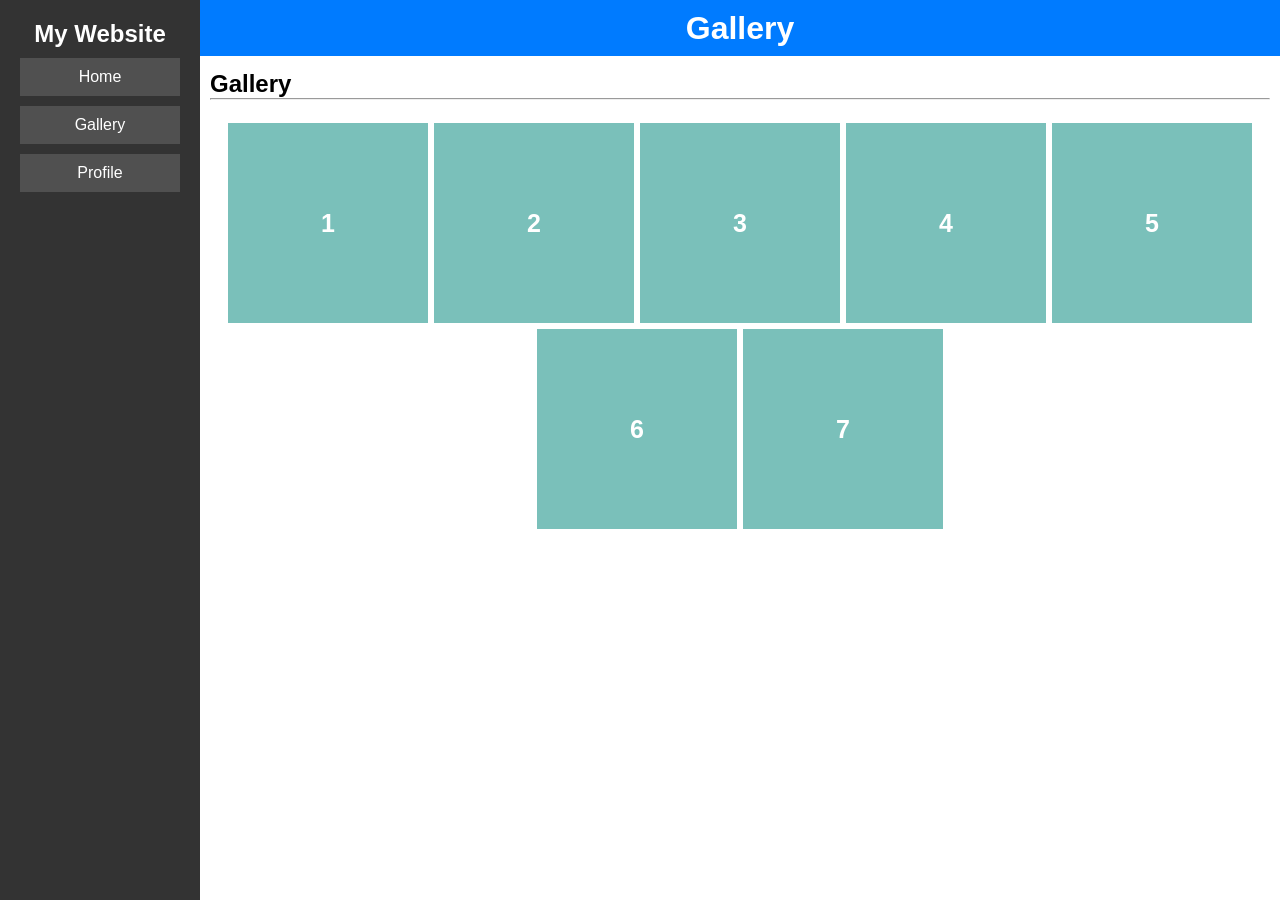
==== Gallery.html @ e504346c "Add files via upload" ====
<!DOCTYPE html>
<html lang="en">
<head>
    <meta charset="UTF-8">
    <meta name="viewport" content="width=!, initial-scale=1.0">
    <link rel="stylesheet" href="Gal.css">
    <title>Assignments</title>
</head>
<body>
    <aside class="sidebar">
        <h2>My Website</h2>
        <ul>
            <li><a href="index.html">Home</a></li>
            <li><a href="Gallery.html">Gallery</a></li>
            <li><a href="Profile.html">Profile</a></li>
        </ul>
    </aside>
    <header class="topbar" role="banner">
        <h1>Gallery</h1>
    </header>
    <div class="content">
        <h2>Gallery</h2>
        <hr id="sp">

        <div class="Parent">
            <div class="Box">1</div>
            <div class="Box">2</div>
            <div class="Box">3</div>
            <div class="Box">4</div>
            <div class="Box">5</div>
            <div class="Box">6</div>
            <div class="Box">7</div>
</div>
    </div>
</body>
</html>
---- Gal.css ----
* {
    margin: 0;
    padding: 0;
    box-sizing: border-box;
}
body{
    display: flex;
    font-family: Arial, sans-serif;
    margin-left: 200px;
    padding: 10px;
}
.sidebar {
    position: fixed;
    top: 0;
    left: 0;
    width: 200px;
    height: 100%;
    background-color: #333;
    color: white;
    padding: 20px;
    box-sizing: border-box;
    text-align: center;
}

.sidebar h2 {
    margin-top: 0;
    text-align: center;
}

.sidebar a {
    display: block;
    width: 100%;
    margin: 10px 0;
    padding: 10px;
    background-color: #505050;
    color: white;
    border: none;
    cursor: pointer;
    font-size: 16px;
    text-decoration: none;
}
.sidebar ul {
    list-style-type: none;
    padding: 0;
}
.sidebar a:hover {
    background-color: #999999;
}
.content {
    padding-top: 50px;
}
.topbar {
  position: fixed;
  top: 0;
  left: 200px;
  right: 0;
  height: 56px;
  background: #007bff;
  display: flex;
  align-items: center;
  justify-content: center;
  color: #fff;
  box-sizing: border-box;
  padding: 0 16px;
}
h2{
    margin-top: 10px;
    margin-bottom: 0px;
    padding: 0px;
}
#sp{
    margin-top: 0px;
    margin-bottom: 20px;
    padding: 0px;
}
.Box{
    color: rgb(255, 255, 255);
    background-color: rgb(122, 192, 186);
    width: 200px;
    height: 200px;
    text-align: center;
    font-size: 25px;
    font-weight: bolder;
    margin: 3px;
    align-items: center;
    display: flex;
    justify-content: center;
}
.Parent{
    display: flex;
    flex-direction: row;
    justify-content: center;
    align-items: center;
    flex-wrap: wrap;
}
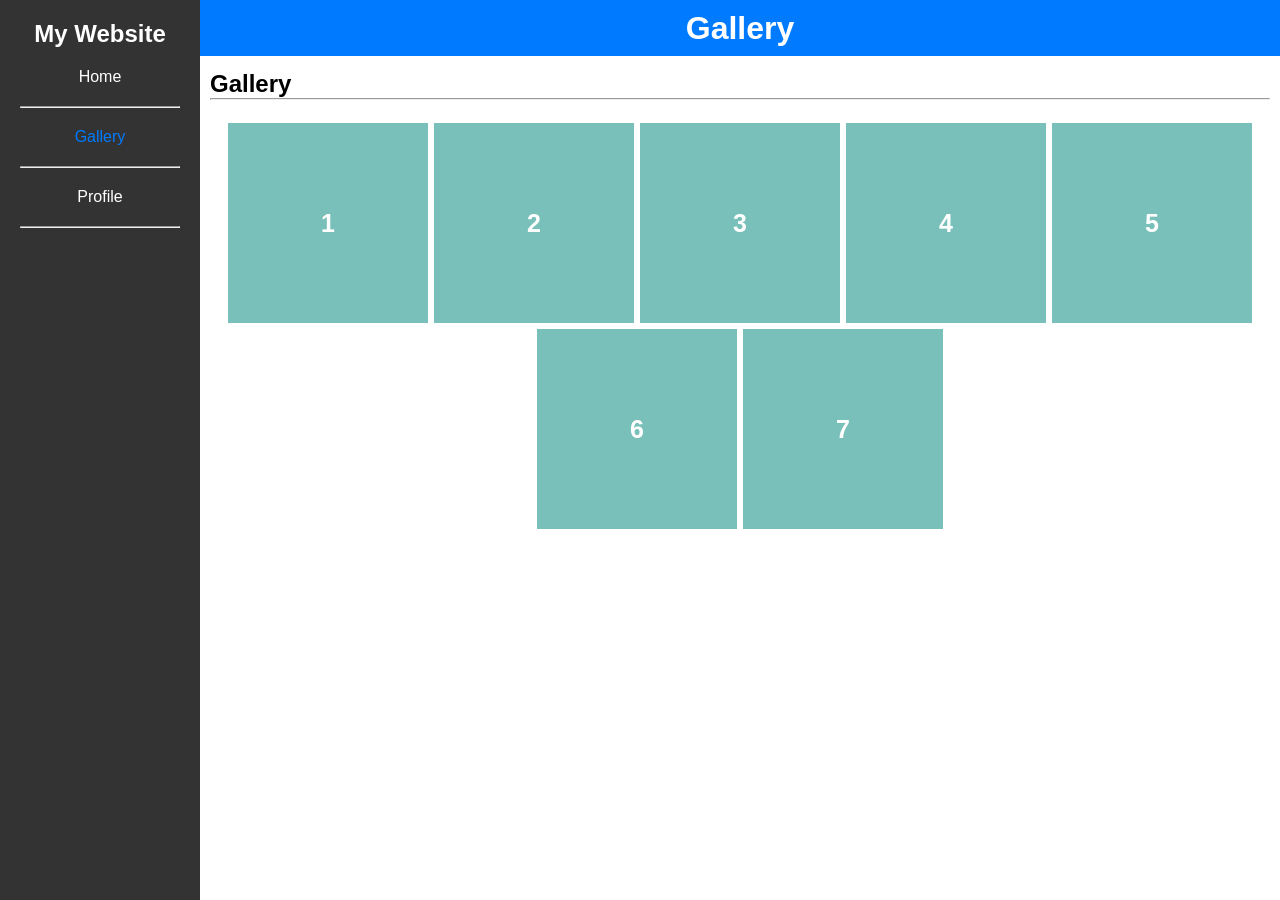
==== commit 7cc74b39: "Add horizontal rules to sidebar list items Added horizontal rules between list items in the sidebar." ====
--- a/Gallery.html
+++ b/Gallery.html
@@ -10,9 +10,9 @@
     <aside class="sidebar">
         <h2>My Website</h2>
         <ul>
-            <li><a href="index.html">Home</a></li>
-            <li><a href="Gallery.html">Gallery</a></li>
-            <li><a href="Profile.html">Profile</a></li>
+            <li><a href="index.html">Home</a></li><hr>
+            <li class="active"><a href="Gallery.html">Gallery</a></li><hr>
+            <li><a href="Profile.html">Profile</a></li><hr>
         </ul>
     </aside>
     <header class="topbar" role="banner">
@@ -33,4 +33,6 @@
 </div>
     </div>
 </body>
-</html>+
+</html>
+
--- a/Gal.css
+++ b/Gal.css
@@ -32,10 +32,8 @@
     width: 100%;
     margin: 10px 0;
     padding: 10px;
-    background-color: #505050;
     color: white;
     border: none;
-    cursor: pointer;
     font-size: 16px;
     text-decoration: none;
 }
@@ -43,8 +41,8 @@
     list-style-type: none;
     padding: 0;
 }
-.sidebar a:hover {
-    background-color: #999999;
+.active a {
+    color: #007bff;
 }
 .content {
     padding-top: 50px;
@@ -92,4 +90,5 @@
     justify-content: center;
     align-items: center;
     flex-wrap: wrap;
-}+
+}
